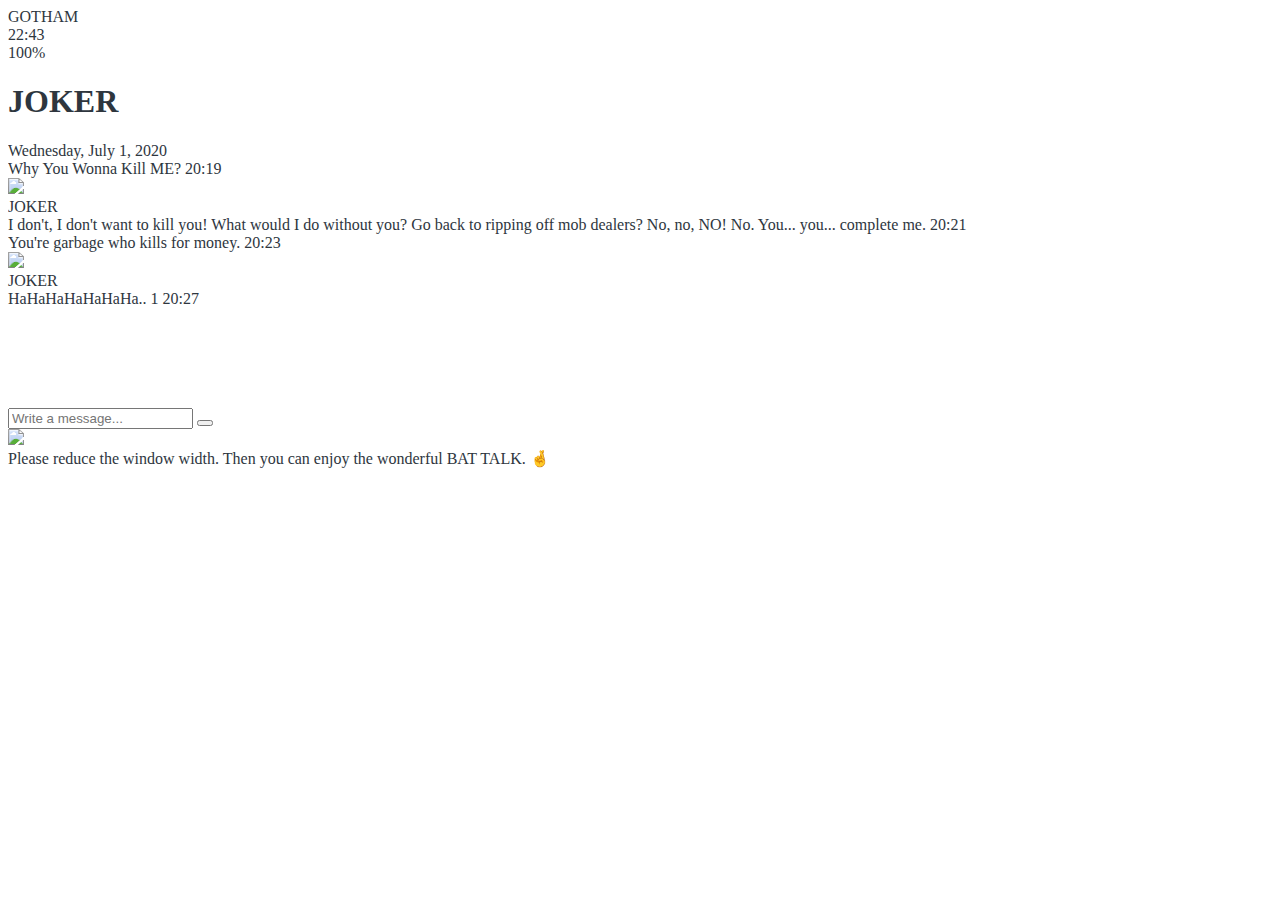
==== chat1.html @ f465a63b "Add bottom Space" ====
<!DOCTYPE html>
<html lang="en">
<head>
    <link rel="stylesheet" href="css/styles.css">
    <meta charset="UTF-8">
    <meta name="viewport" content="width=device-width, initial-scale=1.0">
    <title>Joker - BAT TALK</title>
</head>
<body id="chat-screen">
    <div class="status-bar">
        <div class="status-bar__column">
            <span>GOTHAM</span>
            <i class="fas fa-wifi"></i>
        </div>
        <div class="status-bar__column">
            <span>22:43</span>
        </div>
        <div class="status-bar__column">
            <span>100%</span>
            <i class="fas fa-battery-full"></i>
        </div>
    </div>

    <header class="alt-header">
        <div class="alt-header__column">
            <a href="chats.html">
                <i class="fas fa-angle-left fa-2x"></i>
            </a>
        </div>
        <div class="alt-header__column">
            <h1 class="alt-header__title">JOKER</h1>
        </div>
        <div class="alt-header__column">
            <span><i class="fas fa-search fa-lg"></i></span>
            <span><i class="fas fa-bars fa-lg"></i></span>
        </div>
    </header>

    <main class="main-screen main-chat">
        <div class="chat__timestamp">
            Wednesday, July 1, 2020
        </div>

        <div class="message-row message-row--own">
            <div class="message-row__content">
                <div class="message__info">
                    <span class="message__bubble"> Why You Wonna Kill ME? </span>
                    <span class="message__time">20:19</span>
                </div>
            </div>
        </div>

        <div class="message-row">
            <img src="images/joker.jpg" />
            <div class="message-row__content">
                <span class="message__author">JOKER</span>
                <div class="message__info">
                    <span class="message__bubble"> I don't, I don't want to kill you! What would I do without you? Go back to ripping off mob dealers? No, no, NO! No. You... you... complete me.</span>
                    <span class="message__time">20:21</span>
                </div>
            </div>
        </div>

        <div class="message-row message-row--own">
            <div class="message-row__content">
                <div class="message__info">
                    <span class="message__bubble">You're garbage who kills for money. </span>
                    <span class="message__time">20:23</span>
                </div>
            </div>
        </div>

        <div class="message-row">
            <img src="images/joker.jpg" />
            <div class="message-row__content">
                <span class="message__author">JOKER</span>
                <div class="message__info">
                    <span class="message__bubble">HaHaHaHaHaHaHa..</span>
                    <span class="message__noread">1</span>
                    <span class="message__time">20:27</span>
                </div>
            </div>
        </div>
    </main>

    <div id="bottom-space">
        A
    </div>

    <form class="reply">
        <div class="reply__column">
            <i class="far fa-plus-square fa-lg"></i>
        </div>
        <div class="reply__column">
            <input type="text" placeholder="Write a message..." />
            <i class="far fa-smile-beam fa-lg"></i>
            <button>
                <i class="fas fa-arrow-up"></i>
            </button>
        </div>
    </form>

    <div id="no-mobile">
        <div class="cutebat">
            <img src="images/cutebat.png">
        </div>
        <span>Please reduce the window width. Then you can enjoy the wonderful BAT TALK. 🤞 </span>
    </div>

    <div id="bg-chat"></div>


    <script src="https://kit.fontawesome.com/44ebe7b134.js" crossorigin="anonymous"></script>
</body>
</html>
---- css/styles.css ----
@import url('https://fonts.googleapis.com/css2?family=Open+Sans:wght@400;600&display=swap');
@import "reset.css";
@import "variables.css";

/*  Components */
@import "components/status-bar.css";
@import "components/nav-bar.css";
@import "components/screen-header.css";
@import "components/user-component.css";
@import "components/badge.css";
@import "components/icon-row.css";
@import "components/alt-screen-header.css";
@import "components/no-mobile.css";
@import "components/Anim.css";

/* Screens */
@import "screens/login.css";
@import "screens/friends.css";
@import "screens/find.css";
@import "screens/more.css";
@import "screens/settings.css";
@import "screens/chat.css";


@font-face {
    src: url(../fonts/GothicJoker-gxxGP.ttf);
    font-family: "joker";
}

body {
    font-family: "joker";
    color: #2e363e;
}

#bottom-space {
    width: 100px;
    height: 100px;
    visibility: hidden;
}

#chats-body {
    height: 100%;
    overflow-y: auto;
}

#friends-body {
    height: 100%;
    overflow-y: auto;
}

#find-body {
    height: 100%;
    overflow-y: auto;
}

#more-body {
    height: 100%;
    overflow-y: auto;
}

.main-screen {
    padding: 0px var(--horizontal-space);
}

#bg-index {
    position: fixed;
    width: 100%;
    height: 100%;
    background-image: url("../images/index_background.jpg");
    background-repeat: no-repeat;
    background-size: cover;
    background-position: center;
    top: 0;
    z-index: -1;
}

#bg-settings,
#bg-find,
#bg-chats,
#bg-more,
#bg-friends {
    position: fixed;
    width: 100%;
    height: 100%;
    background-image: url("../images/bg-all.jpg");
    background-repeat: no-repeat;
    background-size: cover;
    background-position: center;
    top: 0;
    z-index: -1;
}

#splash-screen {
    background-image: url("../images/splash-batman.jpg");
    position: fixed;
    height: 100%;
    width: 100%;
    top: 0;
    background-repeat: no-repeat;
    background-size: cover;
    background-position: center;
    animation: hideSplashScreen 0.4s ease-in-out forwards;
    /* forwards 를 주게되면, 애니메이션의 마지막속성이 애니메이션이 끝나고도 유지 */
    animation-delay: 2s;
}
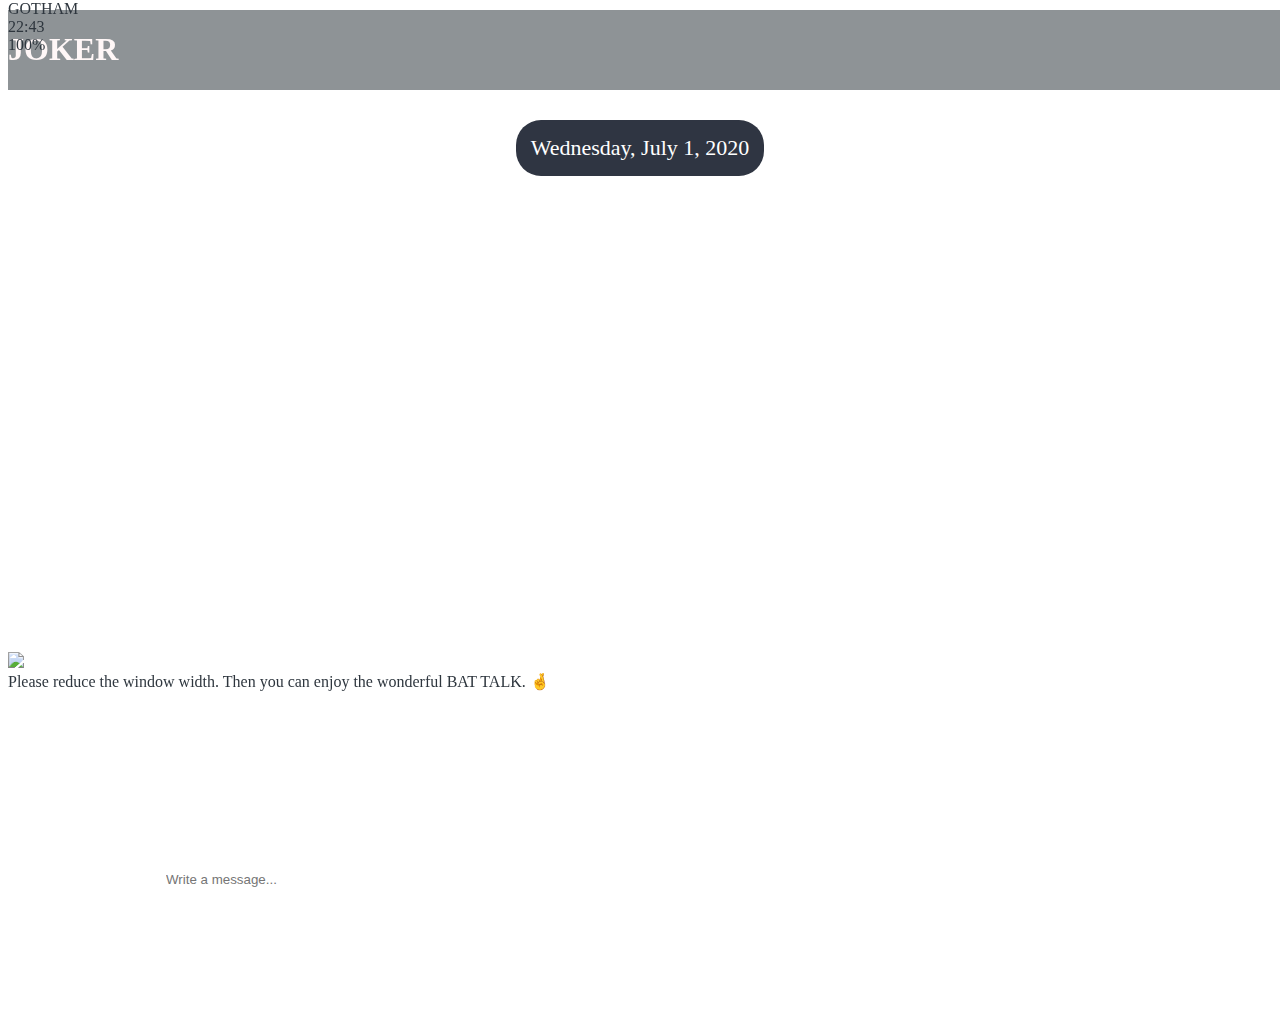
==== commit d74fc151: "Update" ====
--- a/chat1.html
+++ b/chat1.html
@@ -24,24 +24,24 @@
     <header class="alt-header">
         <div class="alt-header__column">
             <a href="chats.html">
-                <i class="fas fa-angle-left fa-2x"></i>
+                <i class="fas fa-angle-left fa-2x inchatbtn"></i>
             </a>
         </div>
         <div class="alt-header__column">
-            <h1 class="alt-header__title">JOKER</h1>
+            <h1 class="alt-header__title inchatbtn">JOKER</h1>
         </div>
         <div class="alt-header__column">
-            <span><i class="fas fa-search fa-lg"></i></span>
-            <span><i class="fas fa-bars fa-lg"></i></span>
+            <span><i class="fas fa-search fa-lg inchatbtn"></i></span>
+            <span><i class="fas fa-bars fa-lg inchatbtn"></i></span>
         </div>
     </header>
 
     <main class="main-screen main-chat">
-        <div class="chat__timestamp">
+        <div class="chat__timestamp slit-in-horizontal">
             Wednesday, July 1, 2020
         </div>
 
-        <div class="message-row message-row--own">
+        <div class="message-row message-row--own message-me">
             <div class="message-row__content">
                 <div class="message__info">
                     <span class="message__bubble"> Why You Wonna Kill ME? </span>
@@ -50,7 +50,7 @@
             </div>
         </div>
 
-        <div class="message-row">
+        <div class="message-row message-you2">
             <img src="images/joker.jpg" />
             <div class="message-row__content">
                 <span class="message__author">JOKER</span>
@@ -61,7 +61,7 @@
             </div>
         </div>
 
-        <div class="message-row message-row--own">
+        <div class="message-row message-row--own message-me3">
             <div class="message-row__content">
                 <div class="message__info">
                     <span class="message__bubble">You're garbage who kills for money. </span>
@@ -70,7 +70,7 @@
             </div>
         </div>
 
-        <div class="message-row">
+        <div class="message-row message-you4">
             <img src="images/joker.jpg" />
             <div class="message-row__content">
                 <span class="message__author">JOKER</span>
--- a/css/styles.css
+++ b/css/styles.css
@@ -30,6 +30,7 @@
 body {
     font-family: "joker";
     color: #2e363e;
+    cursor: url("../cursor/too333.cur"), auto;
 }
 
 #bottom-space {
@@ -71,7 +72,7 @@
     background-size: cover;
     background-position: center;
     top: 0;
-    z-index: -1;
+    z-index: -99;
 }
 
 #bg-settings,
